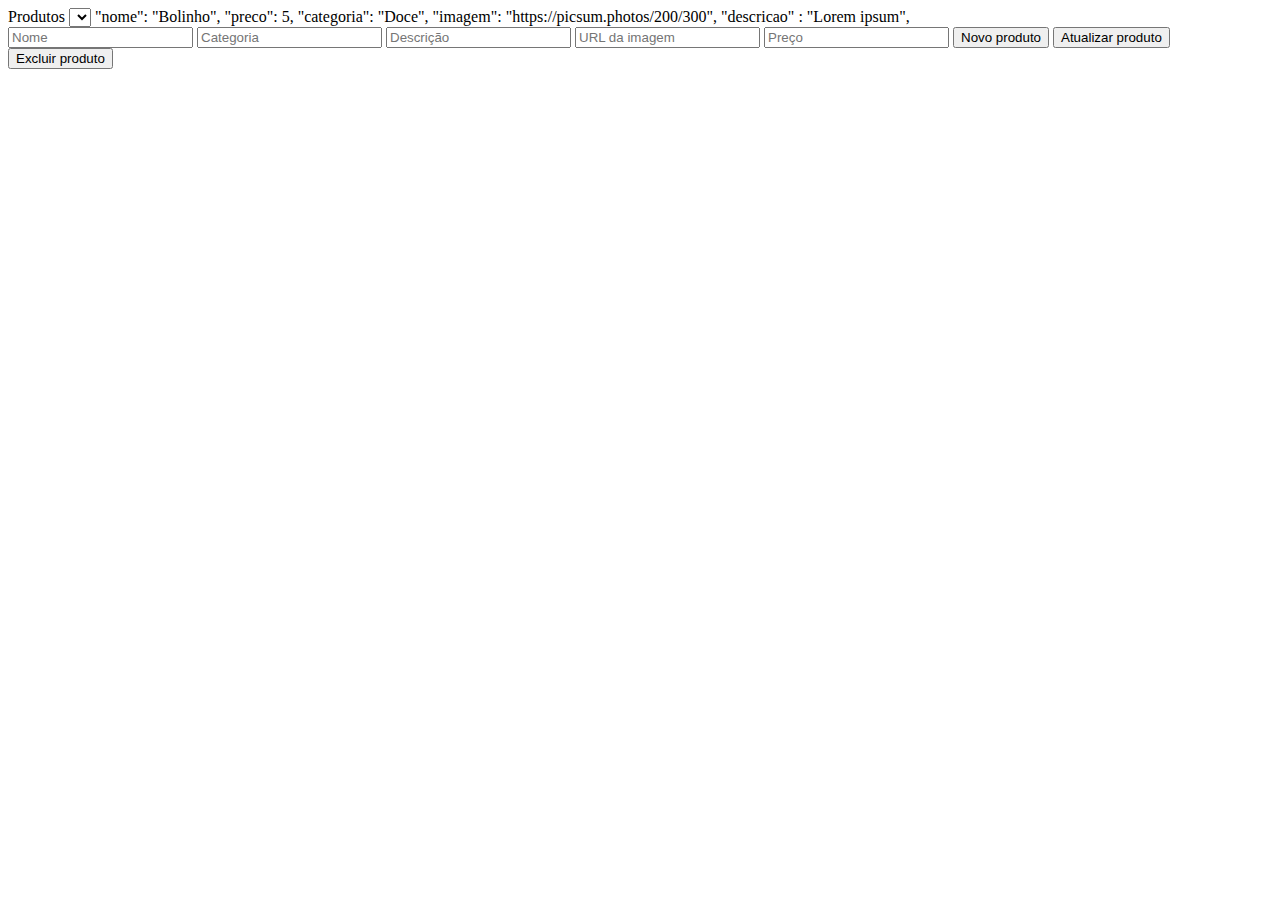
==== src/pages/admin.html @ 19809ec8 "Adicionar pagina de admin" ====
<!DOCTYPE html>
<html lang="en">
<head>
  <meta charset="UTF-8">
  <meta http-equiv="X-UA-Compatible" content="IE=edge">
  <meta name="viewport" content="width=device-width, initial-scale=1.0">
  <title>KenzieFood - ADMIN</title>
</head>
<body>
  <main>
    <label for="products">Produtos</label>
    <select list="listProducts" id="products"></select>
    <datalist id="listProducts">

    </datalist>

    "nome": "Bolinho",
	"preco": 5,
	"categoria": "Doce",
	"imagem": "https://picsum.photos/200/300",
	"descricao" : "Lorem ipsum",

    <form action="">
      <input id="productName" type="text" placeholder="Nome">
      <input id="productCategory" type="text" placeholder="Categoria">
      <input id="productDescription" type="text" placeholder="Descrição">
      <input id="productImageURL" type="text" placeholder="URL da imagem">
      <input id="productPrice" type="number" placeholder="Preço">

      <button>Novo produto</button>
      <button>Atualizar produto</button>
      <button>Excluir produto</button>
    </form>

  </main>
</body>
  <script type="module" src="admin.js"></script>
</html>
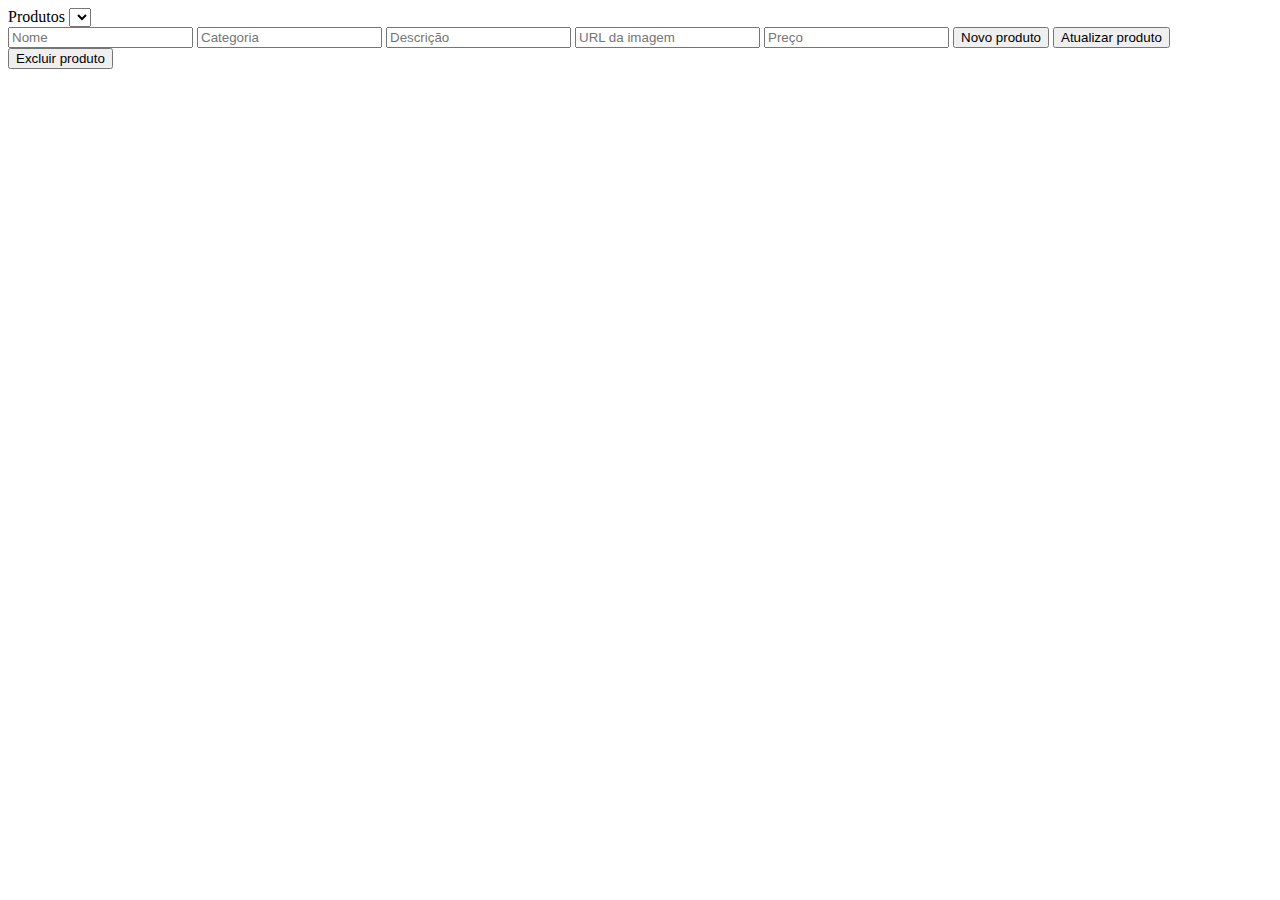
==== commit 4b607d64: "Mudar input com datalist para select" ====
--- a/src/pages/admin.html
+++ b/src/pages/admin.html
@@ -9,16 +9,10 @@
 <body>
   <main>
     <label for="products">Produtos</label>
-    <select list="listProducts" id="products"></select>
-    <datalist id="listProducts">
 
-    </datalist>
+    <select name="" id="">
 
-    "nome": "Bolinho",
-	"preco": 5,
-	"categoria": "Doce",
-	"imagem": "https://picsum.photos/200/300",
-	"descricao" : "Lorem ipsum",
+    </select>
 
     <form action="">
       <input id="productName" type="text" placeholder="Nome">
@@ -31,7 +25,6 @@
       <button>Atualizar produto</button>
       <button>Excluir produto</button>
     </form>
-
   </main>
 </body>
   <script type="module" src="admin.js"></script>
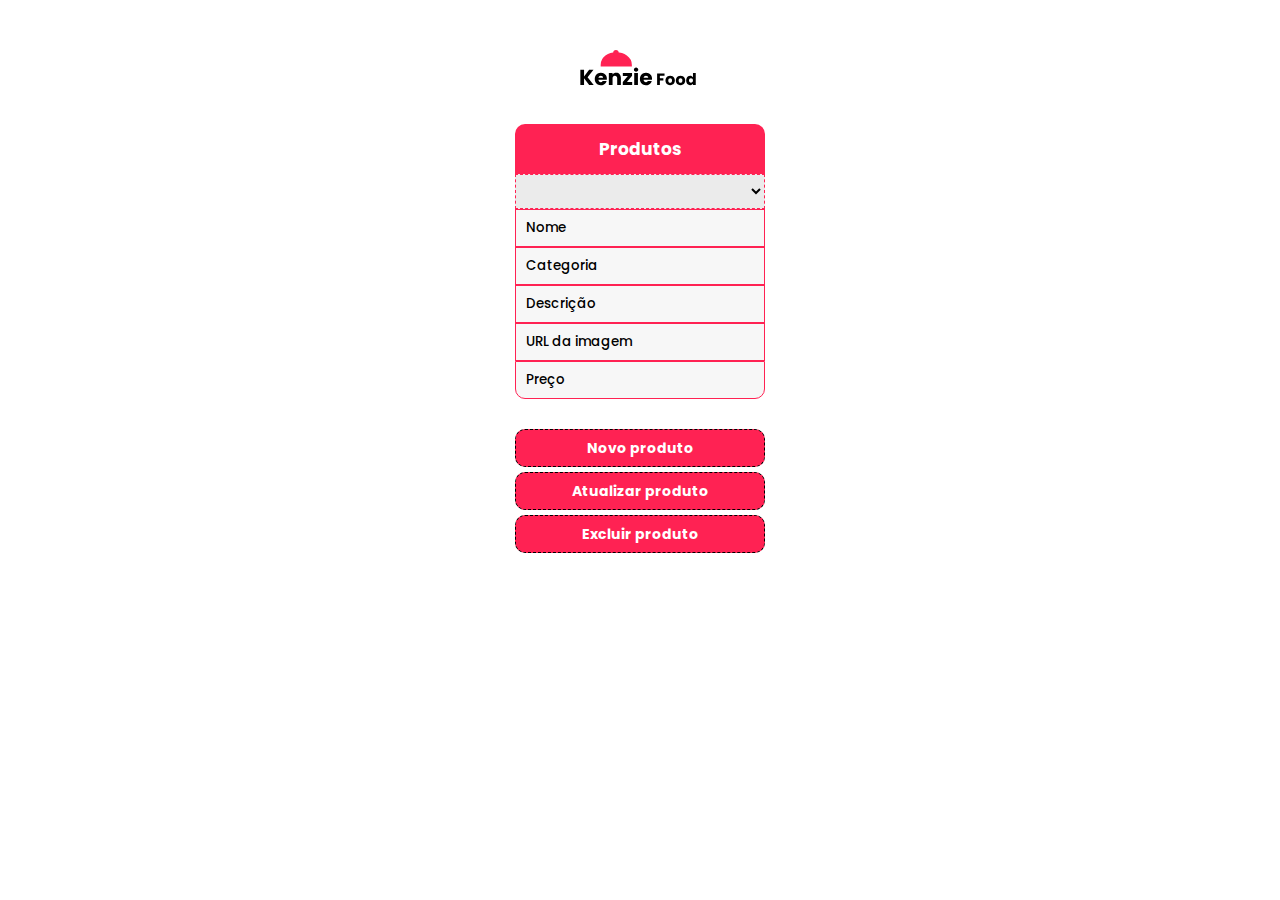
==== commit 0bd0cd78: "estilizacao do painel admin" ====
--- a/src/pages/admin.html
+++ b/src/pages/admin.html
@@ -4,13 +4,21 @@
   <meta charset="UTF-8">
   <meta http-equiv="X-UA-Compatible" content="IE=edge">
   <meta name="viewport" content="width=device-width, initial-scale=1.0">
+  <link rel="preconnect" href="https://fonts.googleapis.com">
+    <link rel="preconnect" href="https://fonts.gstatic.com" crossorigin>
+    <link href="https://fonts.googleapis.com/css2?family=Inter:wght@400;500&family=Poppins:wght@400;700&display=swap"
+        rel="stylesheet">
+  <link rel="stylesheet" href="../style/reset.css">
+  <link rel="stylesheet" href="../style/styleAdmin.css">
   <title>KenzieFood - ADMIN</title>
 </head>
 <body>
   <main>
+
+    <img src="../images/logo.svg" alt="logoKenzieFood">
     <label for="products">Produtos</label>
 
-    <select name="" id="">
+    <select name="" id="productsAvailable">
 
     </select>
 
--- a/src/style/styleAdmin.css
+++ b/src/style/styleAdmin.css
@@ -0,0 +1,88 @@
+body{
+    width: 100vw;
+    height: 600px;
+    display: flex;
+    flex-direction: column;
+    justify-content: center;
+    align-items:center;
+    font-family: 'Poppins', sans-serif;
+}
+main{
+    width: 100%;
+    display: flex;
+    flex-direction: column;
+    justify-content: center;
+    align-items: center;
+}
+
+img{
+    margin-bottom: 30px;
+}
+
+form{
+    display: flex;
+    flex-direction: column;
+    justify-content: center;
+    align-items: center;
+}
+label{
+    width: 250px;
+    height: 50px;
+    background-color: #FF2253;
+    text-align: center;
+    border-radius: 10px 10px 0 0 ;
+    font-weight: bold;
+    font-size: 17.1px;
+    line-height: 50px;
+    color: rgb(255, 255, 255);
+}
+
+select{
+    width: 250px;
+    height: 35px;
+    color: rgb(0, 0, 0);
+    background-color: #ebebeb;
+    border: 1px dashed #FF2253;
+}
+select:hover{
+    cursor:grabbing;
+}
+option:hover{
+cursor: pointer;
+}
+
+input{
+    width: 250px;
+    padding: 8px 10px;
+    color: #000000;
+    background-color: #eeeded73;
+    border: 1px solid #FF2253;  
+    outline: none; 
+    font-weight: 500;
+}
+
+input:nth-child(5){
+    border-radius: 0px 0px 10px 10px ;
+}
+
+::-webkit-input-placeholder{
+    color: rgb(0, 0, 0);
+}
+button{
+    margin-top: 5px;
+    width: 250px;
+    padding: 8px;
+    color: #ffffff;
+    background-color: #FF2253;
+    border: 1px dashed black;
+    border-radius: 10px;
+    font-weight: bold;
+    font-size: 14px;
+    line-height: 20px;
+}
+button:nth-of-type(1){
+    margin-top: 30px;
+}
+button:hover{
+    cursor: pointer;
+}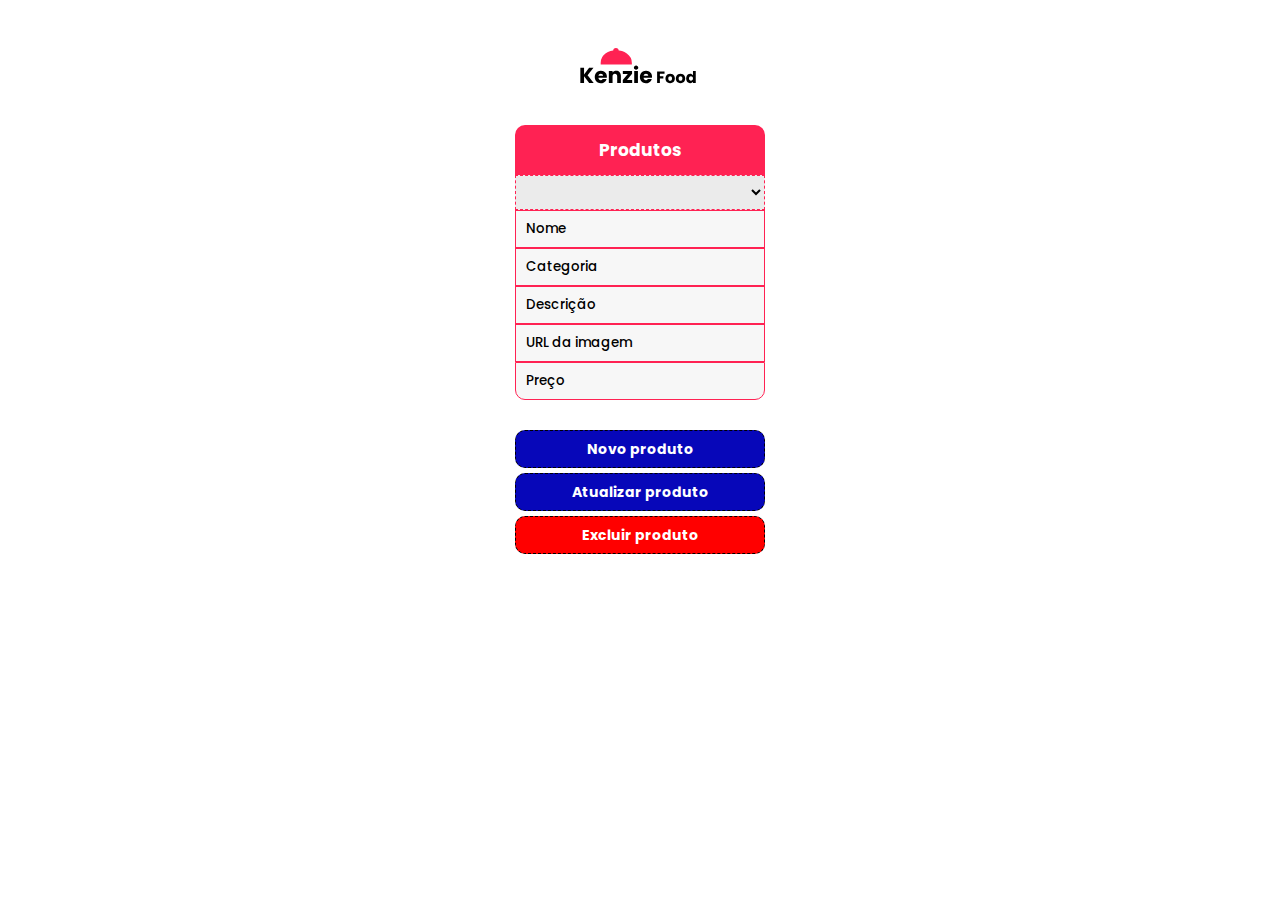
==== commit 3c556aef: "implementacao de formatacao" ====
--- a/src/pages/admin.html
+++ b/src/pages/admin.html
@@ -1,21 +1,25 @@
 <!DOCTYPE html>
 <html lang="en">
+
 <head>
   <meta charset="UTF-8">
   <meta http-equiv="X-UA-Compatible" content="IE=edge">
   <meta name="viewport" content="width=device-width, initial-scale=1.0">
   <link rel="preconnect" href="https://fonts.googleapis.com">
-    <link rel="preconnect" href="https://fonts.gstatic.com" crossorigin>
-    <link href="https://fonts.googleapis.com/css2?family=Inter:wght@400;500&family=Poppins:wght@400;700&display=swap"
-        rel="stylesheet">
+  <link rel="preconnect" href="https://fonts.gstatic.com" crossorigin>
+  <link href="https://fonts.googleapis.com/css2?family=Inter:wght@400;500&family=Poppins:wght@400;700&display=swap"
+    rel="stylesheet">
   <link rel="stylesheet" href="../style/reset.css">
   <link rel="stylesheet" href="../style/styleAdmin.css">
   <title>KenzieFood - ADMIN</title>
 </head>
+
 <body>
   <main>
+    <a href="../../index.html">
+      <img src="../images/logo.svg" alt="logoKenzieFood">
+    </a>
 
-    <img src="../images/logo.svg" alt="logoKenzieFood">
     <label for="products">Produtos</label>
 
     <select name="" id="productsAvailable">
@@ -35,5 +39,6 @@
     </form>
   </main>
 </body>
-  <script type="module" src="admin.js"></script>
+<script type="module" src="admin.js"></script>
+
 </html>--- a/src/style/styleAdmin.css
+++ b/src/style/styleAdmin.css
@@ -1,13 +1,14 @@
-body{
+body {
     width: 100vw;
     height: 600px;
     display: flex;
     flex-direction: column;
     justify-content: center;
-    align-items:center;
+    align-items: center;
     font-family: 'Poppins', sans-serif;
 }
-main{
+
+main {
     width: 100%;
     display: flex;
     flex-direction: column;
@@ -15,74 +16,87 @@
     align-items: center;
 }
 
-img{
+img {
     margin-bottom: 30px;
 }
 
-form{
+form {
     display: flex;
     flex-direction: column;
     justify-content: center;
     align-items: center;
 }
-label{
+
+label {
     width: 250px;
     height: 50px;
     background-color: #FF2253;
     text-align: center;
-    border-radius: 10px 10px 0 0 ;
+    border-radius: 10px 10px 0 0;
     font-weight: bold;
     font-size: 17.1px;
     line-height: 50px;
     color: rgb(255, 255, 255);
 }
 
-select{
+select {
     width: 250px;
     height: 35px;
     color: rgb(0, 0, 0);
     background-color: #ebebeb;
     border: 1px dashed #FF2253;
 }
-select:hover{
-    cursor:grabbing;
-}
-option:hover{
-cursor: pointer;
+
+select:hover {
+    cursor: grabbing;
 }
 
-input{
+option:hover {
+    cursor: pointer;
+}
+
+input {
     width: 250px;
     padding: 8px 10px;
     color: #000000;
     background-color: #eeeded73;
-    border: 1px solid #FF2253;  
-    outline: none; 
+    border: 1px solid #FF2253;
+    outline: none;
     font-weight: 500;
 }
 
-input:nth-child(5){
-    border-radius: 0px 0px 10px 10px ;
+input:nth-child(5) {
+    border-radius: 0px 0px 10px 10px;
 }
 
-::-webkit-input-placeholder{
+::-webkit-input-placeholder {
     color: rgb(0, 0, 0);
 }
-button{
+
+button {
     margin-top: 5px;
     width: 250px;
     padding: 8px;
     color: #ffffff;
-    background-color: #FF2253;
     border: 1px dashed black;
     border-radius: 10px;
     font-weight: bold;
     font-size: 14px;
     line-height: 20px;
 }
-button:nth-of-type(1){
+
+button:nth-of-type(1) {
     margin-top: 30px;
 }
-button:hover{
+
+button:nth-of-type(1), button:nth-of-type(2){
+    background: rgb(7, 7, 185);
+}
+
+button:nth-of-type(3){
+    background-color: #FF0000;
+}
+
+button:hover {
     cursor: pointer;
 }